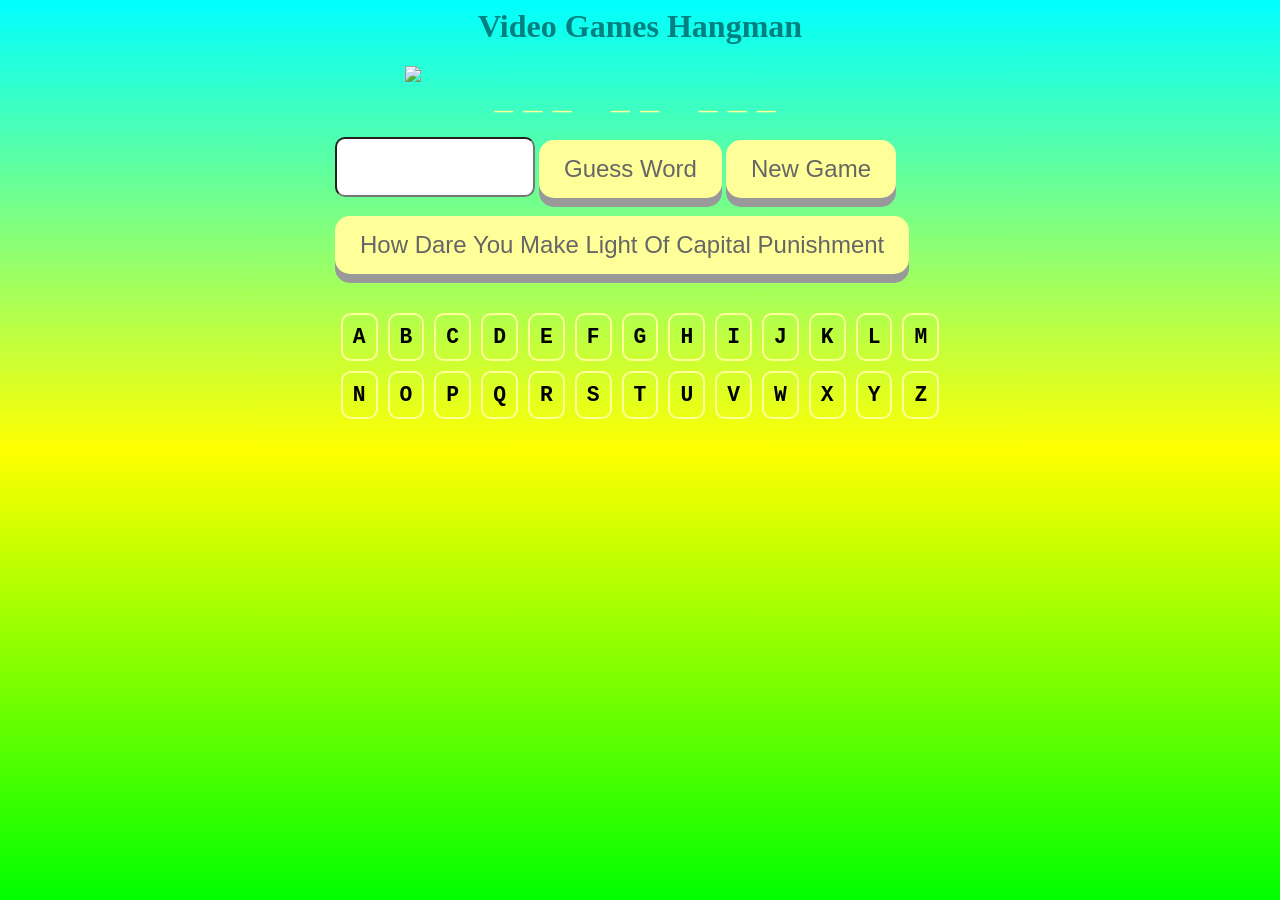
==== index.html @ eb4fe237 "Add files via upload" ====
<html>
  <head>
    <title>Games</title>
    <link rel="stylesheet" href="hm.css">
  </head>
  <body>
    <main>
      <h1>Video Games Hangman</h1>
      <div id="gallows">
        <img style="padding-left: 70px" id="hangmanImage" src="hangman0.png">
      </div>
      <div id="word"></div>
      <br>
      <div id="controls">
        <input type="text" id="guessBox">
        <button id="guessWordButton" class="button" onclick="guessWord( game )">Guess Word</button>
        <button id="newGameButton" class="button" onclick="newGame();">New Game</button>
        <br>
        <br>
        <form>
          <button class="button">How Dare You Make Light Of Capital Punishment</button>
        </form>
      </div>
      <br>
      <div id="guesses"></div>
    </main>   
   <script src="hm.js"></script>
  </body>
</html>
---- hm.css ----
body {
    background:linear-gradient(cyan,yellow,lime);
  }
  
  main {
    max-width: 610px;
    margin: auto;
  }
  
  h1, h5 {
    text-align: center;
    color: teal;
  }
  
  .win {
    color: white;
    background-color: green;
  }
  
  .loss {
    color: white;
    background-color: red;
  }
  
  #word {
    letter-spacing: 10px;
    text-align: center;
    font-size: 24pt;
    color: rgb(255, 255, 153);
    font-weight: bold;
    font-family: "Courier New", Courier, monospace
  }
  
  #guesses {
    text-align: center;
    font-size: 16pt;
    color: black;
    font-weight: bold;
    font-family: "Courier New", Courier, monospace
  }
  
  .guess {
    padding: 10px;
    display: inline-block;
    border: 2px solid rgb(255, 255, 153);
    border-radius: 10px;
    margin: 5px;
    cursor: pointer;
  }
  
  @media only screen and (min-device-width: 375px ) and (max-device-width: 667px) {
      #guesses {
      text-align: center;
      font-size: 24pt;
      color: rgb(255, 255, 153);
      font-weight: bold;
      font-family: "Courier New", Courier, monospace
    }
  
    .guess {
      padding: 30px;
      display: inline-block;
      border: 2px solid rgb(255, 255, 153);
      border-radius: 10px;
      margin: 10px;
      cursor: pointer;
    }
  }
  
  #guessBox {
      height: 60px;
      border-radius: 10px;
      padding-top: 5px;
      font-size: 18pt;
      width: 200px;
      padding-left: 10px;
  }
  
  /* Buttons */
  .button {
    display: inline-block;
    padding: 15px 25px;
    font-size: 24px;
    cursor: pointer;
    text-align: center;
    text-decoration: none;
    outline: none;
    color: #666;
    background-color: rgb(255, 255, 153);
    border: none;
    border-radius: 15px;
    box-shadow: 0 9px #999;
  }
  
  .button:hover {background-color: rgb(224, 224, 139)}
  
  .button:active {
    background-color: rgb(224, 224, 139);
    box-shadow: 0 5px #666;
    transform: translateY(4px);
  }
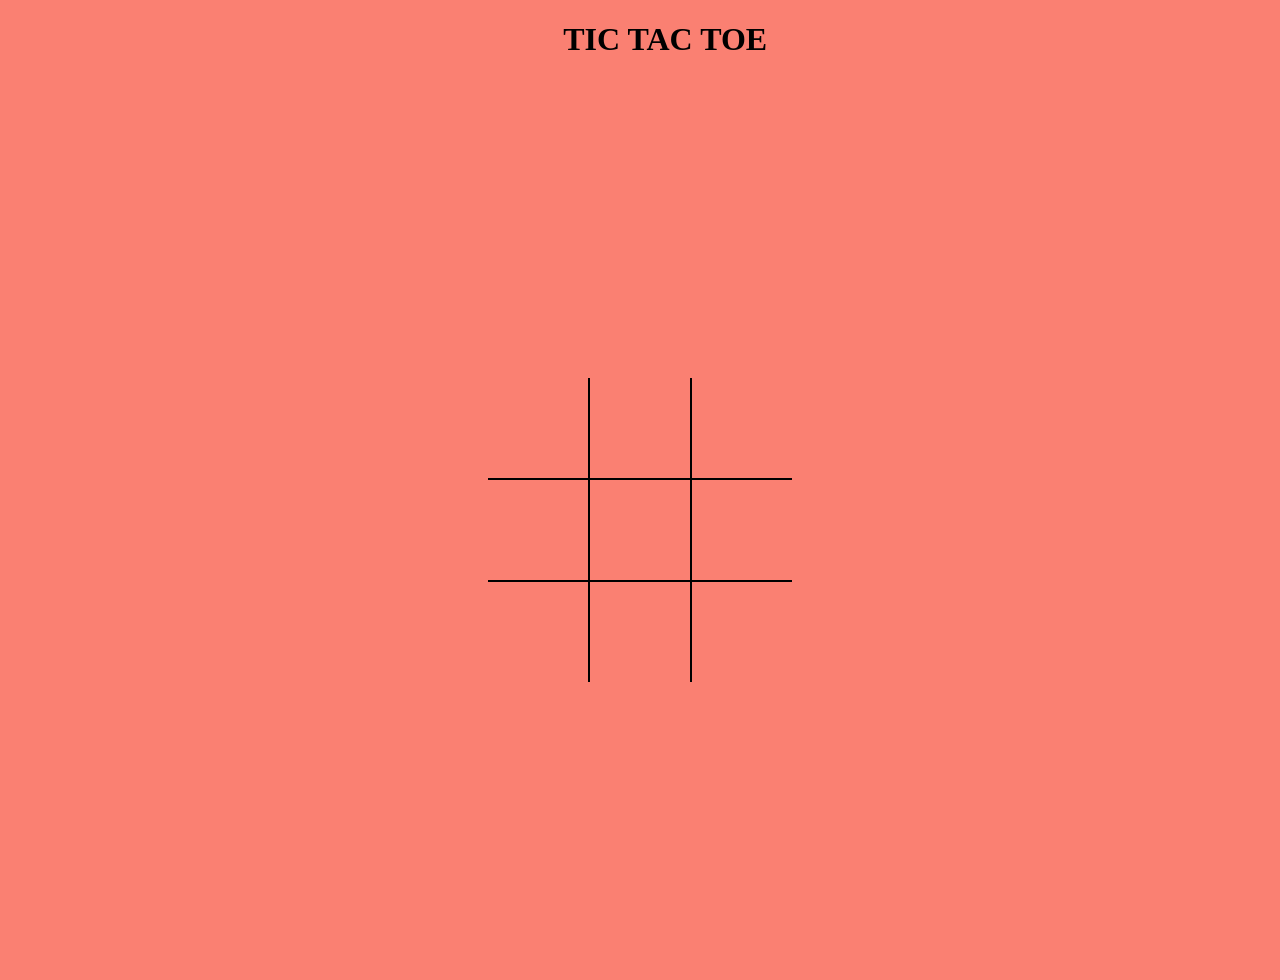
==== commit d4191c4b: "Add files via upload" ====
--- a/index.html
+++ b/index.html
@@ -1,29 +1,29 @@
-<html>
-  <head>
-    <title>Games</title>
-    <link rel="stylesheet" href="hm.css">
-  </head>
-  <body>
-    <main>
-      <h1>Video Games Hangman</h1>
-      <div id="gallows">
-        <img style="padding-left: 70px" id="hangmanImage" src="hangman0.png">
-      </div>
-      <div id="word"></div>
-      <br>
-      <div id="controls">
-        <input type="text" id="guessBox">
-        <button id="guessWordButton" class="button" onclick="guessWord( game )">Guess Word</button>
-        <button id="newGameButton" class="button" onclick="newGame();">New Game</button>
-        <br>
-        <br>
-        <form>
-          <button class="button">How Dare You Make Light Of Capital Punishment</button>
-        </form>
-      </div>
-      <br>
-      <div id="guesses"></div>
-    </main>   
-   <script src="hm.js"></script>
-  </body>
+<!DOCTYPE html>
+<html lang="en">
+<head>
+ <meta charset="UTF-8">
+ <meta http-equiv="X-UA-Compatible" content="IE=edge">
+ <meta name="viewport" content="width=device-width, initial-scale=1.0">
+ <link rel="stylesheet" href="tac.css">
+ <script src="Week 11/Project4/toe.js"></script>
+ <title>Tic-Tac-Toe - CodeBrainer</title>
+</head>
+<body>
+    <h1>TIC TAC TOE</h1>
+    <div class="board" id="board">
+           <div class="cell" data-cell></div>
+           <div class="cell" data-cell></div>
+           <div class="cell" data-cell></div>
+           <div class="cell" data-cell></div>
+           <div class="cell" data-cell></div>
+           <div class="cell" data-cell></div>
+           <div class="cell" data-cell></div>
+           <div class="cell" data-cell></div>
+           <div class="cell" data-cell></div>
+       </div>
+       <div class="winning-message" id="winningMessage">
+           <div id="winningMessageText"></div>
+           <button id="restartButton">Restart</button>
+       </div>
+   </body>
 </html>
--- a/tac.css
+++ b/tac.css
@@ -0,0 +1,122 @@
+:root {
+    --cell-size: 100px;
+
+	--color: #81c3fd; /* for hover */
+	--color-set: #0275d8; /* when set */
+	--l: 10px; /* X line-width */
+}
+
+h1 {
+    margin-left: 44%;
+}
+
+body {
+	margin: 0;
+    background-color: salmon;
+}
+
+.board {
+	width: 100vw;
+	height: 100vh;
+	display: grid;
+	justify-content: center;
+	align-content: center;
+	justify-items: center;
+	align-items: center;
+	grid-template-columns: repeat(3, auto)
+}
+
+.cell {
+	width: var(--cell-size);
+	height: var(--cell-size);
+	border: 1px solid black;
+	display: flex;
+	justify-content: center;
+	align-items: center;
+	position: relative;
+	cursor: pointer;
+}
+
+/* remove border for edges */
+.cell:nth-child(1), .cell:nth-child(2), .cell:nth-child(3) {
+	border-top: none;
+}
+
+.cell:nth-child(1), .cell:nth-child(4), .cell:nth-child(7) {
+	border-left: none;
+}
+
+.cell:nth-child(3), .cell:nth-child(6), .cell:nth-child(9) {
+	border-right: none;
+}
+
+.cell:nth-child(7), .cell:nth-child(8), .cell:nth-child(9) {
+	border-bottom: none;
+}
+
+.cell.x, .cell.circle {
+	cursor: not-allowed;
+}
+
+/* for cross */
+.board.x .cell:not(.circle):not(.x):hover {
+	background: linear-gradient(to top right, transparent calc(50% - var(--l) / 2), var(--color) calc(50% - var(--l) / 2) calc(50% + var(--l) / 2), transparent calc(50% + var(--l) / 2)),
+				linear-gradient(to bottom right, transparent calc(50% - var(--l) / 2), var(--color) calc(50% - var(--l) / 2) calc(50% + var(--l) / 2), transparent calc(50% + var(--l) / 2));
+	background-size: 80% 80%;
+	background-repeat: no-repeat;
+	background-position: center;
+}
+
+/* for cross (set) */
+.cell:not(.circle).x {
+	background: linear-gradient(to top right, transparent calc(50% - var(--l) / 2), var(--color-set) calc(50% - var(--l) / 2) calc(50% + var(--l) / 2), transparent calc(50% + var(--l) / 2)),
+				linear-gradient(to bottom right, transparent calc(50% - var(--l) / 2), var(--color-set) calc(50% - var(--l) / 2) calc(50% + var(--l) / 2), transparent calc(50% + var(--l) / 2));
+	background-size: 80% 80%;
+	background-repeat: no-repeat;
+	background-position: center;
+}
+
+/* for circle */
+.board.circle .cell:not(.circle):not(.x):hover {	
+	background: radial-gradient(var(--color) 60%, transparent 60%);
+}
+
+/* for circle (set) */
+.cell:not(.x).circle {
+	background: radial-gradient(var(--color-set) 60%, transparent 60%);
+}
+
+.winning-message {
+	display: none;
+	position: fixed;
+	top: 0;
+	left: 0;
+	right: 0;
+	bottom: 0;
+	background-color: var(--color-set);
+	justify-content: center;
+	align-items: center;
+	color: white;
+	font-size: 5rem;
+	font-family: 'Courier New', Courier, monospace;
+	flex-direction: column;
+}
+
+.winning-message button {
+	border-radius: 10px;
+	font-size: 3rem;
+	background-color: white;
+	border: 1px solid var(--color-set);
+	padding: .25em .5em;
+	cursor: pointer;
+}
+
+.winning-message button:hover {
+	background-color: var(--color-set);
+	color: white;
+	border-color: white;
+}
+
+.winning-message.show {
+	display: flex;
+}
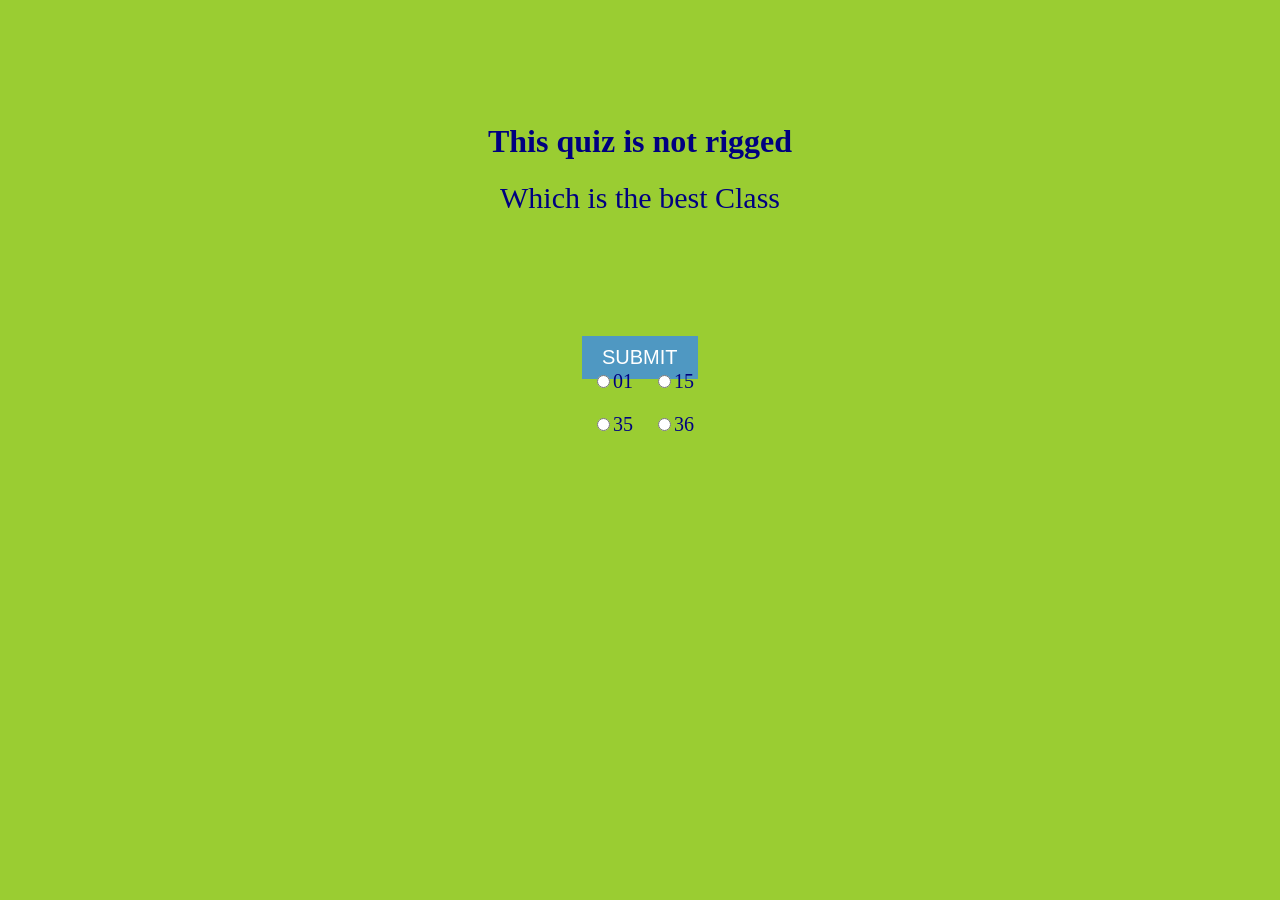
==== commit 7288ce68: "Add files via upload" ====
--- a/index.html
+++ b/index.html
@@ -1,29 +1,28 @@
 <!DOCTYPE html>
 <html lang="en">
+<!--  Author: Karl Cesar
+      Date:   11/24/23
+
+      Filename: quiz.hmtl-->
 <head>
- <meta charset="UTF-8">
- <meta http-equiv="X-UA-Compatible" content="IE=edge">
- <meta name="viewport" content="width=device-width, initial-scale=1.0">
- <link rel="stylesheet" href="tac.css">
- <script src="Week 11/Project4/toe.js"></script>
- <title>Tic-Tac-Toe - CodeBrainer</title>
+	<meta charset="UTF-8">
+	<meta http-equiv="X-UA-Compatible" content="IE=edge">
+	<meta name="viewport" content="width=device-width, initial-scale=1.0">
+	<link rel="stylesheet" href="quiz.css">
+    <title>QuickQuiz</title>
+
 </head>
+
 <body>
-    <h1>TIC TAC TOE</h1>
-    <div class="board" id="board">
-           <div class="cell" data-cell></div>
-           <div class="cell" data-cell></div>
-           <div class="cell" data-cell></div>
-           <div class="cell" data-cell></div>
-           <div class="cell" data-cell></div>
-           <div class="cell" data-cell></div>
-           <div class="cell" data-cell></div>
-           <div class="cell" data-cell></div>
-           <div class="cell" data-cell></div>
-       </div>
-       <div class="winning-message" id="winningMessage">
-           <div id="winningMessageText"></div>
-           <button id="restartButton">Restart</button>
-       </div>
-   </body>
+	<div class="panel">
+		<h1>This quiz is not rigged</h1>
+		<div class="question" id="ques"></div>
+		<div class="options" id="opt"></div>
+		<button onclick="checkAns()" id="btn">SUBMIT</button>
+		<div id="score"></div>
+		<script src="quiz.js"></script>
+	</div>
+
+</body>
+
 </html>
--- a/quiz.css
+++ b/quiz.css
@@ -0,0 +1,52 @@
+/*  Author: Karl Cesar
+    Date:   11/24/23
+
+    Filename: quiz.hmtl*/
+
+    body {
+        background-color: yellowgreen;
+    }
+    
+    .panel {
+        margin-top: 8%;
+        display: flex;
+        flex-direction: column;
+        align-items: center;
+        justify-content: center;
+        color: navy;
+    }
+    
+    .question {
+        font-size: 30px;
+        margin-bottom: 20px;
+    }
+    
+    .options {
+        font-size: 20px;
+        display: grid;
+        grid-template-columns: repeat(2, 1fr);
+        grid-gap: 20px;
+        margin-top: 10px;
+        margin-bottom: 20px;
+        margin-left: 80PX;
+        position: fixed;
+        top: 40%;
+        left: 40%;
+    }
+    
+    button {
+        margin-right: .5px;
+        margin-top: 8%;
+        font-size: 20px;
+        padding: 10px 20px;
+        background-color: #4f98c2;
+        color: white;
+        border: none;
+        cursor: pointer;
+    }
+    
+    #score {
+        font-size: 30px;
+        color: darkslategray;
+    }
+    
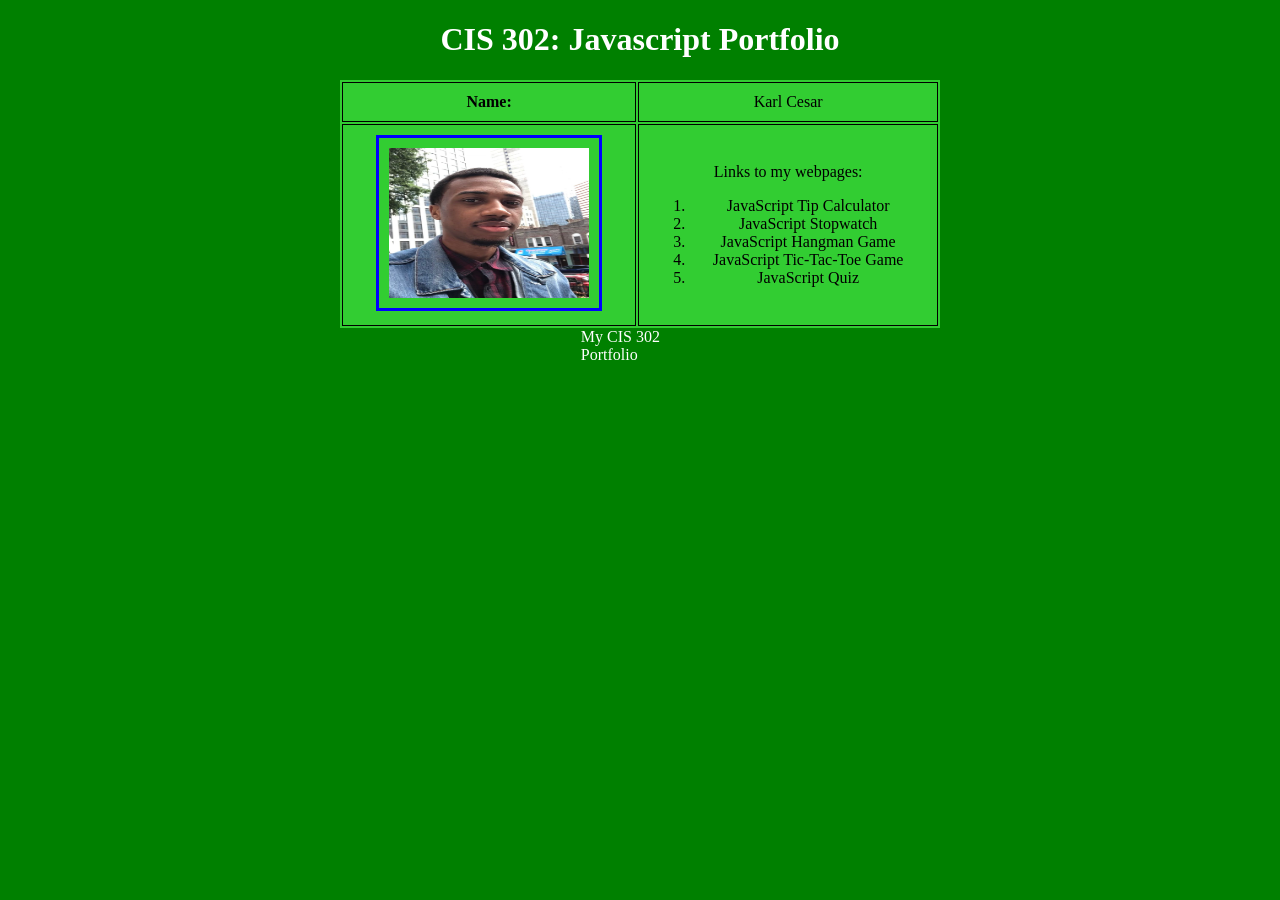
==== commit 827160ef: "Add files via upload" ====
--- a/index.html
+++ b/index.html
@@ -1,28 +1,36 @@
 <!DOCTYPE html>
 <html lang="en">
-<!--  Author: Karl Cesar
-      Date:   11/24/23
 
-      Filename: quiz.hmtl-->
-<head>
-	<meta charset="UTF-8">
-	<meta http-equiv="X-UA-Compatible" content="IE=edge">
-	<meta name="viewport" content="width=device-width, initial-scale=1.0">
-	<link rel="stylesheet" href="quiz.css">
-    <title>QuickQuiz</title>
+ <!--
+ Author: Karl Cesar
+ Date:   11/29/23
+ File_name: CIS302.html
+ -->
 
-</head>
-
-<body>
-	<div class="panel">
-		<h1>This quiz is not rigged</h1>
-		<div class="question" id="ques"></div>
-		<div class="options" id="opt"></div>
-		<button onclick="checkAns()" id="btn">SUBMIT</button>
-		<div id="score"></div>
-		<script src="quiz.js"></script>
-	</div>
-
-</body>
-
+    <head>
+        <meta charset="utf-8">
+        <meta name="viewport" content="width=device-width, initial-scale=1" />
+        <link href="CIS302.css", rel="stylesheet">
+        <title>CIS302</title>
+    </head>
+    <body>
+        <h1>CIS 302: Javascript Portfolio</h1>
+        <figure>
+        <table>
+             <tr>
+                <td id="cis">Name:</td>
+                <td>Karl Cesar</td>
+            </tr>
+            <tr> 
+                <td><img src="karlc.JPG" alt="" class=""></td>
+                <td><p>Links to my webpages:</p>
+                    <ol>
+                        <li><a href="file:///C:/Users/class35/Desktop/Mod%202/CIS%20302/Week%208/Project_1/cal.html" target="_blank">JavaScript Tip Calculator</a></li><li><a href="file:///C:/Users/class35/Desktop/Mod%202/CIS%20302/Week%209/Project_2/Stw.html" target="_blank">JavaScript Stopwatch</a></li><li><a href="file:///C:/Users/class35/Desktop/Mod%202/CIS%20302/Week%2010/Project_3/index.html" target="_blank">JavaScript Hangman Game</a></li><li><a href="file:///C:/Users/class35/Desktop/Mod%202/CIS%20302/Week%2011/Project_4/index.html" target="_blank">JavaScript Tic-Tac-Toe Game</a></li><li><a href="file:///C:/Users/class35/Desktop/Mod%202/CIS%20302/Week%2012/Project_5/index.html" target="_blank">JavaScript Quiz</a></li>
+                    </ol>
+                </td>
+            </tr>
+        </table>
+        <figcaption>My CIS 302 Portfolio</figcaption>
+        </figure>
+    </body>
 </html>
--- a/CIS302.css
+++ b/CIS302.css
@@ -0,0 +1,51 @@
+@charset "utf-8";
+
+/*
+Author: Karl Cesar
+Date:   11/29/23
+File_name: CIS302.css
+*/
+
+html {
+    background-color:  green;
+}
+
+h1{
+    color: white;
+    text-align: center;
+}
+
+img {
+    border: solid;
+    border-width: 3px;
+    border-color: blue;
+    width: 200px;
+    height: 150px;
+    padding: 10px;
+}
+
+table {
+    width: 600px;
+    margin: auto;
+    background-color: limegreen;
+}
+
+td {
+    border: solid;
+    border-width: 1px;
+    padding: 10px;
+    text-align: center;
+}
+
+a {
+    color: black;
+    text-decoration: none;
+}
+
+figcaption {
+    width: 10%;
+    margin: auto;
+    color: white;
+}
+
+#cis {font-weight: bold;}
